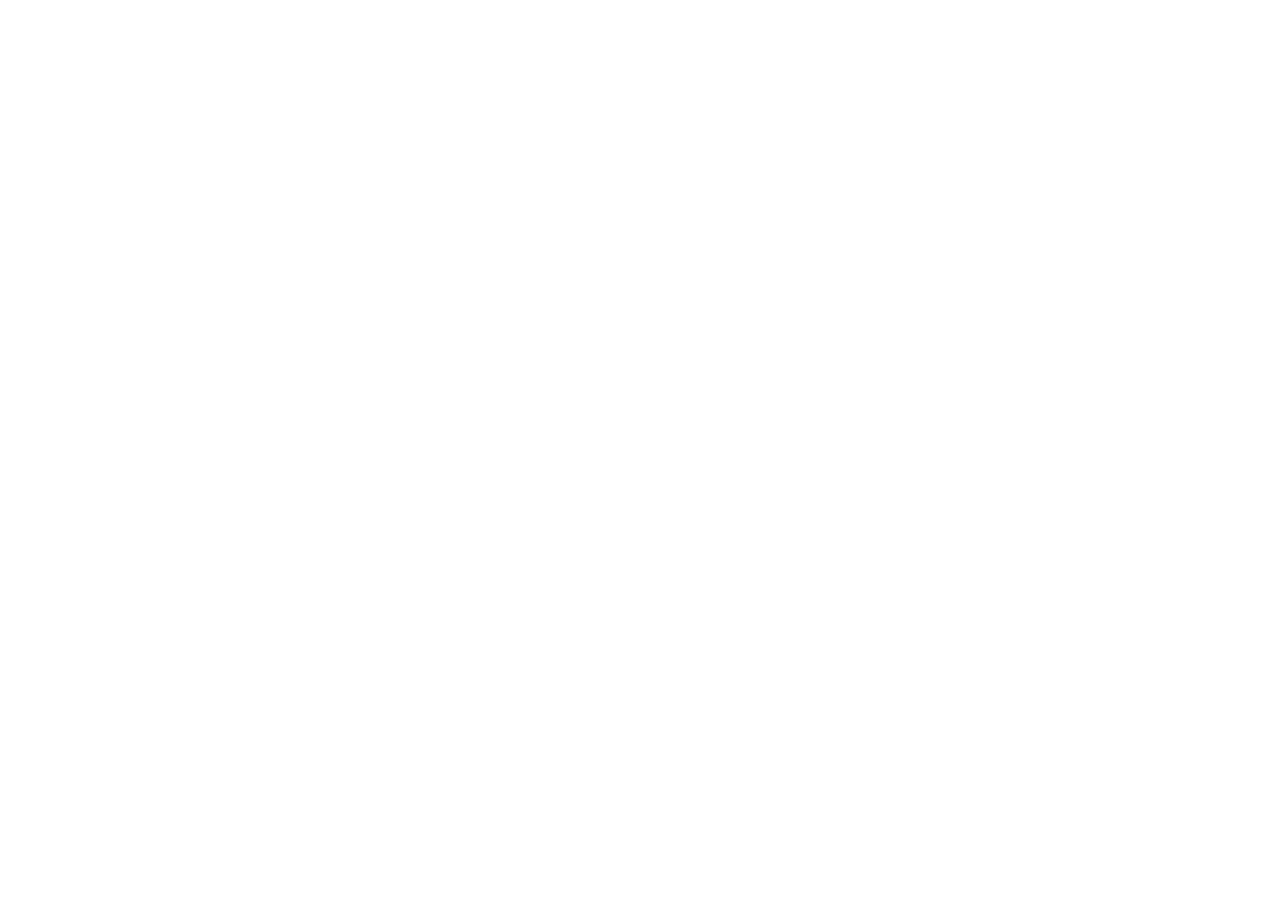
==== admin/admin.html @ 35d72378 "admin page" ====
<!DOCTYPE html>
<html lang="en">
<head>
    <meta charset="UTF-8">
    <meta name="viewport" content="width=device-width, initial-scale=1.0">
    <link rel="stylesheet" href="./../style.css">
    <title>Admin</title>
</head>
<body>
    <template id="active-order-row-template">
        <tr id="active-order-row">
            <td id="item"></td>
            <td id="cost"></td>
            <td id="milk-type"></td>
            <td id="sugars"></td>
            <td id="biscuit"></td>
        </tr>
    </template>

    <template id="admin-order-object-template">
        <table class="admin-order-table">
            <tr>
                <th id="user" style="text-transform: capitalize;">User:</th>
                <th id="pickup-time">Pickup Time:</th>
                <th id="placement-time">Placement Time:</th>
                <th id="cost">cost:</th>
                <th><img src="./img/file_icon.svg" alt="comment_icon"></th>
                <th id="delete"><img src="./img/bin.svg" alt="bin_icon"></th>
            </tr>
            <tr>
                <td colspan="6">
                    <table class="active-order">
                        <tr>
                            <th>Item</th>
                            <th>Cost</th>
                            <th>Milk Type</th>
                            <th>Sugars</th>
                            <th>Biscuit</th>
                        </tr>
                    </table>
                </td>
            </tr>
        </table>
    </template>

    <main></main>

    <script defer src="./../main.js"></script>
    <script defer src="./admin.js"></script>
</body>
</html>
---- style.css ----
html, body {
	margin: 0;
	padding: 0;
	font-family: sans-serif;
}

main {
	height: max-content;
	width: 90vw;
	margin: 0 5vw;
}

.menu-item {
	margin: 5px 20px;
	padding: 10px 25px;
	display: inline-block;
	user-select: none;
	position: relative;
	outline: 1px solid black;
	& div {
		display: inline-block;
		vertical-align: top;
		& img {
			object-fit: cover;
			height: 175px;
			width: 175px;
			border: 1px solid black;
		}
	}
	& .sect-2 {
		outline: 1px solid black;
		padding: 2px;
		height: 175px;
		width: max-content;
		text-align: center;
		& p {
			margin: 0;
			user-select: none;
			text-transform: capitalize;
			text-decoration: underline;
		}
		& #cost {
			text-decoration: none;
			margin-top: 20px;
			font-size: 20px;
		}
		& div {
			width: 150px;
			height: max-content;
			& .number-input {
				border-spacing: 0;
				font-size: 25px;
				position: relative;
				transform: translateX(-50%);
				left: 50%;
				& td:nth-child(1), & td:nth-child(3) {
					user-select: none;
					cursor: pointer;
					position: relative;
					bottom: 1px;
				}
			}
		}
	}
	& #add-to-order {
		user-select: none;
		cursor: pointer;
		display: block;
		border: 2px solid black;
		background-color: skyblue;
		border-radius: 25px;
		padding: 5px 10px;
		width: max-content;
		transition: 250ms;
		margin: auto;
		position: relative;
		top: 10px;
		&:hover {
			transform: scale(1.1);
		}
	}
	& .error-msg-container {
		margin: 0;
		text-align: center;
		font-weight: 700;
		transform: translate(-50%, -50%);
		position: absolute;
		left: 50%;
		top: 50%;
		& #error {
			margin: 0;
			font-size: 20px;
			pointer-events: none;
			white-space: nowrap;
			transform: translateX(-50%);
			text-shadow: -2px 0 white, 0 2px white, 2px 0 white, 0 -2px white;
			position: absolute;
		}
	}
}

.order-placement-menu {
	visibility: hidden;
	width: 100vw;
	height: max-content;
	padding: 20px 0;
	background-color: white;
	outline: 2px solid black;
	transition: 500ms;
	position: fixed;
	bottom: -250px;
	& > .order-placement-menu-body {
		height: max-content;
		width: max-content;
		max-width: 90vw;
		transform: translateX(-50%);
		position: relative;
		left: 50%;
		display: flex;
		flex-wrap: wrap;
		justify-content: center;
		align-items: center;
		& > * {
			margin: 10px;
			white-space: nowrap;
		}
		& .place-order-btn {
			user-select: none;
			cursor: pointer;
			width: max-content;
			background-color: skyblue;
			padding: 10px 15px;
			border-radius: 15px;
			transition: 250ms;
			font-weight: 700;
			border: 3px solid black;
			justify-self: center;
			&:hover {
				transform: scale(1.1);
			}
		}
		& .edit-order-btn {
			user-select: none;
			cursor: pointer;
			width: max-content;
			background-color: skyblue;
			padding: 5px 10px;
			border-radius: 15px;
			transition: 250ms;
			font-weight: 700;
			border: 3px solid black;
			&:hover {
				transform: scale(1.1);
			}
		}
		& .biscuit-inclusion {
			user-select: none;
			cursor: pointer;
			width: max-content;
			background-color: #FF4A3F;
			padding: 5px 10px;
			border-radius: 15px;
			transition: 250ms;
			font-weight: 700;
			border: 3px solid black;
			&:hover {
				transform: scale(1.1);
			}
		}
		& .pickup-input-container {
			width: max-content;
			& p {
				margin: 0;
				text-align: center;
				text-decoration: underline;
			}
			& input {
				border: 1px solid black;
				margin: 10px 0;
				width: 100%;
				display: block;
			}
		}
		& .total-price {
			font-size: 20px;
		}
		& textarea {
			border: 1px solid black;
			white-space: break-spaces;
			resize: none;
			font-family: sans-serif;
		}
	}
}

#current-order-modal {
	background-color: white;
	border: 4px solid black;
	outline: 1px solid black;
	border-radius: 5%;
	width: 70vh;
	height: 70vh;
	& .title {
		margin: 0;
		text-align: center;
		font-weight: 700;
		text-decoration: underline;
		font-size: 25px;
	}
	& .clear-order-modal-btn {
		user-select: none;
		cursor: pointer;
		width: max-content;
		background-color: skyblue;
		padding: 5px 10px;
		border-radius: 15px;
		transition: 250ms;
		font-weight: 700;
		border: 3px solid black;
		transform: translateX(-50%);
		position: absolute;
		bottom: 3%;
		left: 50%;
		&:hover {
			transform: translateX(-50%) scale(1.1);
		}
	}
	& .close-modal-btn {
		user-select: none;
		cursor: pointer;
		width: max-content;
		background-color: skyblue;
		padding: 5px 10px;
		border-radius: 15px;
		transition: 250ms;
		font-weight: 700;
		border: 3px solid black;
		position: absolute;
		bottom: 3%;
		right: 3%;
		&:hover {
			transform: scale(1.1);
		}
	}
	& .modal-body {
		width: 90%;
		height: 80%;
		overflow-x: hidden;
		overflow-y: scroll;
		transform: translate(-50%, -50%);
		position: absolute;
		top: 50%;
		left: 50%;
		&::-webkit-scrollbar {
			display: none;
		}
		& table {
			width: 100%;
			& td, th {
				width: 19.2%;
				outline: 1px solid black;
				&:last-child {
					width: 4%;
				}
			}
			& td {
				padding: 2px 5px;
				text-align: right;
				user-select: none;
				&:nth-child(5) {
					cursor: pointer;
				}
				&:nth-child(6) {
					cursor: pointer;
					& img {
						transition: 150ms;
						&:hover {
							transform: scale(1.1);
						}
					}
				}
			}
			& th {
				background-color: #afafaf;
			}
		}
	}
	& .blur-backdrop {
		width: 90%;
		height: 80%;
		transition: 250ms;
		pointer-events: none;
		background: linear-gradient(180deg, rgba(255, 255, 255, 0) 0%, rgba(255, 255, 255, 0) 80%, rgba(255, 255, 255, 1) 100%);
		transform: translate(-50%, -50%);
		position: absolute;
		top: 50%;
		left: 50%;
	}
}

.admin-order-table {
	width: 100%;
	user-select: none;
	margin-bottom: 10px;
	border-collapse: collapse;
	& tr, td, th {
		border: 1px solid black;
	}
	& > tbody > tr:first-child {
		background-color: #585858;
		color: white;
		letter-spacing: 1px;
		& th {
			width: 20%;
		}
		& th:nth-child(5), th:last-child {
			cursor: pointer;
			width: 2.5%;
			& img {
				transition: 250ms;
				transform: translateY(2px);
				&:hover {
					transform: translateY(2px) scale(1.1);
				}
			}
		}
	}
	& .active-order {
		width: 100%;
		border-collapse: collapse;
		text-transform: capitalize;
		& tr:first-child {
			background-color: #818181;
		}
		& tr:not(tr:first-child) > td {
			width: 20%;
			text-align: right;
			padding: 0 10px;
		}
	}
}

.confirm-backdrop {
	user-select: none;
	width: 100vw;
	height: 100vh;
	background-color: rgba(0, 0, 0, 0.5);
	position: fixed;
	top: 0;
	& .confirm-container {
		font-size: 20px;
		max-width: 300px;
		text-transform: capitalize;
		background-color: white;
		padding: 10px 20px;
		border-radius: 10px;
		border: 2px solid black;
		transform: translate(-50%, -50%);
		position: fixed;
		left: 50%;
		top: 50%;
		& .head > p {
			margin: 0;
			margin-bottom: 5px;
			text-align: center;
		}
		& .foot {
			display: flex;
			flex-wrap: nowrap;
			justify-content: center;
			& div {
				margin: 0 10px;
				padding: 2px 5px;
				border-radius: 10px;
				border: 1px solid black;
				transition: 250ms;
				cursor: pointer;
				&:hover {
					transform: scale(1.1);
				}
			}
		}
	}
}
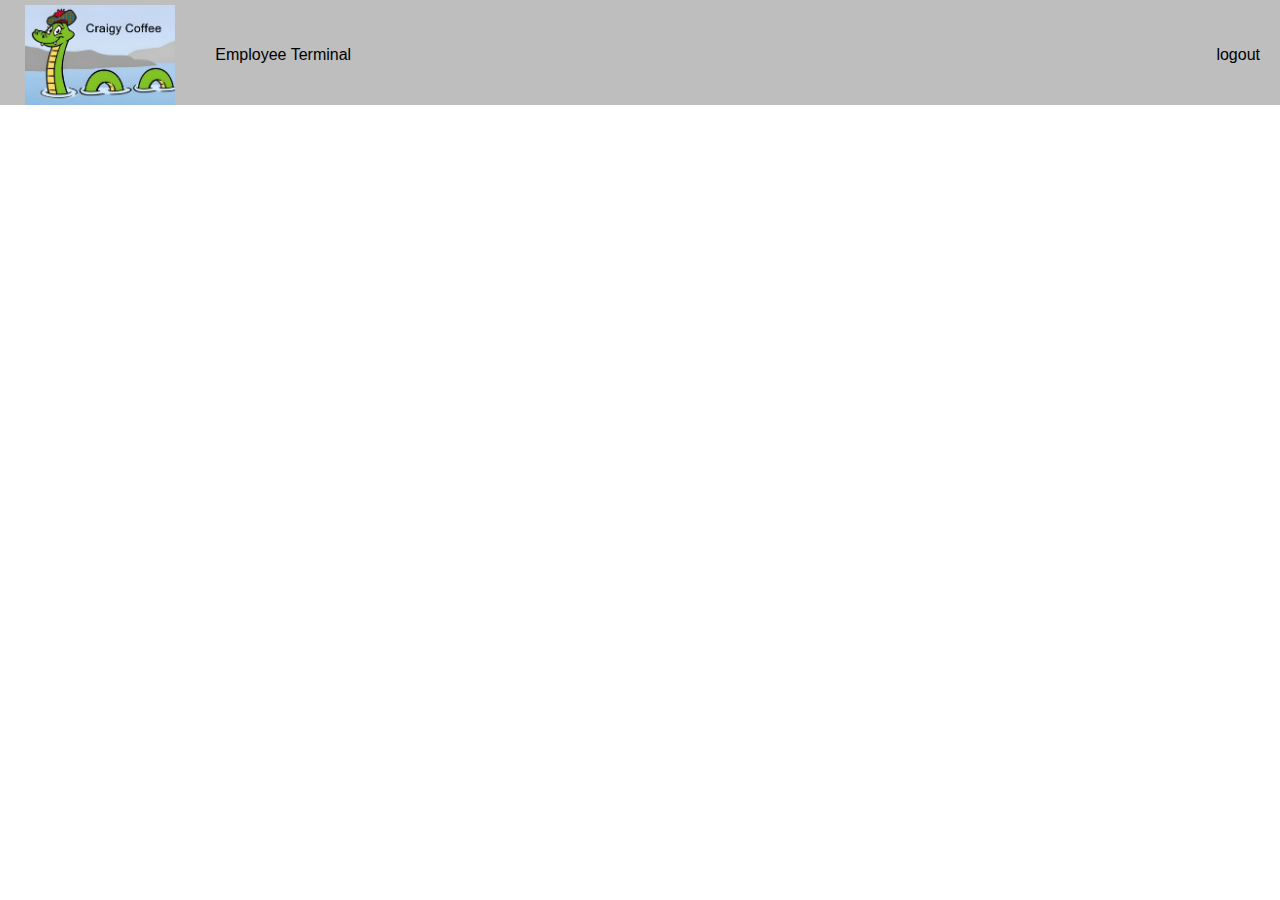
==== commit 7110a9af: "login & sign up menus" ====
--- a/admin/admin.html
+++ b/admin/admin.html
@@ -1,51 +1,57 @@
 <!DOCTYPE html>
 <html lang="en">
 <head>
-    <meta charset="UTF-8">
-    <meta name="viewport" content="width=device-width, initial-scale=1.0">
-    <link rel="stylesheet" href="./../style.css">
-    <title>Admin</title>
+	<meta charset="UTF-8">
+	<meta name="viewport" content="width=device-width, initial-scale=1.0">
+	<link rel="stylesheet" href="./../style.css">
+	<title>Admin</title>
 </head>
 <body>
-    <template id="active-order-row-template">
-        <tr id="active-order-row">
-            <td id="item"></td>
-            <td id="cost"></td>
-            <td id="milk-type"></td>
-            <td id="sugars"></td>
-            <td id="biscuit"></td>
-        </tr>
-    </template>
+	<template id="active-order-row-template">
+		<tr id="active-order-row">
+			<td id="item"></td>
+			<td id="cost"></td>
+			<td id="milk-type"></td>
+			<td id="sugars"></td>
+			<td id="biscuit"></td>
+		</tr>
+	</template>
 
-    <template id="admin-order-object-template">
-        <table class="admin-order-table">
-            <tr>
-                <th id="user" style="text-transform: capitalize;">User:</th>
-                <th id="pickup-time">Pickup Time:</th>
-                <th id="placement-time">Placement Time:</th>
-                <th id="cost">cost:</th>
-                <th><img src="./img/file_icon.svg" alt="comment_icon"></th>
-                <th id="delete"><img src="./img/bin.svg" alt="bin_icon"></th>
-            </tr>
-            <tr>
-                <td colspan="6">
-                    <table class="active-order">
-                        <tr>
-                            <th>Item</th>
-                            <th>Cost</th>
-                            <th>Milk Type</th>
-                            <th>Sugars</th>
-                            <th>Biscuit</th>
-                        </tr>
-                    </table>
-                </td>
-            </tr>
-        </table>
-    </template>
+	<template id="admin-order-object-template">
+		<table class="admin-order-table">
+			<tr>
+				<th id="user">User:</th>
+				<th id="pickup-time">Pickup Time:</th>
+				<th id="placement-time">Placement Time:</th>
+				<th id="cost">cost:</th>
+				<th id="comment-btn"><img src="./img/file_icon.svg" alt="comment_icon"></th>
+				<th id="delete"><img src="./img/bin.svg" alt="bin_icon"></th>
+			</tr>
+			<tr>
+				<td colspan="6">
+					<table class="active-order">
+						<tr>
+							<th>Item</th>
+							<th>Cost</th>
+							<th>Milk Type</th>
+							<th>Sugars</th>
+							<th>Biscuit</th>
+						</tr>
+					</table>
+				</td>
+			</tr>
+		</table>
+	</template>
 
-    <main></main>
+	<div class="navbar">
+		<img src="./../img/logo.jpg" style="height: 100px;" alt="logo" draggable="false" onclick="window.location.assign('./../index.html')">
+		<p style="cursor: auto;">employee terminal</p>
+		<p id="logout-btn">logout</p>
+	</div>
 
-    <script defer src="./../main.js"></script>
-    <script defer src="./admin.js"></script>
+	<main style="margin-top: 10px;"></main>
+
+	<script src="./../main.js"></script>
+	<script defer src="./admin.js"></script>
 </body>
 </html>--- a/style.css
+++ b/style.css
@@ -169,6 +169,15 @@
 		}
 		& .pickup-input-container {
 			width: max-content;
+			& .time-select {
+				margin: 3px 0;
+				text-decoration: none;
+				& input {
+					width: 20px;
+					display: inline-block;
+					margin: 0;
+				}
+			}
 			& p {
 				margin: 0;
 				text-align: center;
@@ -303,6 +312,9 @@
 	user-select: none;
 	margin-bottom: 10px;
 	border-collapse: collapse;
+	position: relative;
+	--comment-text: "*temp_onload*";
+	--comment-opacity: 0;
 	& tr, td, th {
 		border: 1px solid black;
 	}
@@ -337,6 +349,24 @@
 			text-align: right;
 			padding: 0 10px;
 		}
+	}
+	&::before {
+		opacity: var(--comment-opacity);
+		content: var(--comment-text);
+		white-space: break-spaces;
+		max-width: 90%;
+		max-height: 90%;
+		overflow-x: hidden;
+		overflow-y: auto;
+		transition: 150ms;
+		background-color: white;
+		border: 3px solid black;
+		border-radius: 10px;
+		padding: 5px 10px;
+		transform: translate(-50%, -50%);
+		position: absolute;
+		top: 50%;
+		left: 50%;
 	}
 }
 
@@ -381,4 +411,120 @@
 			}
 		}
 	}
+}
+
+.login-container {
+	font-size: 20px;
+	user-select: none;
+	margin: 40px 0 0 20px;
+	& input {
+		transform: translateY(-1px);
+	}
+	& table {
+		border-collapse: collapse;
+		& td:first-child {
+			padding-left: 5px;
+		}
+		& td:last-child {
+			padding: 2px 5px 2px 0;
+		}
+	}
+	& .error-msg {
+		display: none;
+		font-size: 15px;
+		color: red;
+		text-transform: capitalize;
+	}
+	& .submit-btn {
+		margin-top: 15px;
+		width: max-content;
+		background-color: skyblue;
+		padding: 5px 10px;
+		transition: 250ms;
+		cursor: pointer;
+		border-radius: 15px;
+		border: 2px solid black;
+		&:hover {
+			transform: scale(1.1);
+		}
+	}
+}
+
+.navbar {
+	padding: 5px 5px 0 5px;
+	background-color: #bebebe;
+	display: flex;
+	flex-direction: row;
+	align-items: center;
+	& > * {
+		padding: 0 20px;
+		cursor: pointer;
+	}
+	& > p {
+		user-select: none;
+		text-transform: capitalize;
+		cursor: pointer;
+	}
+	& #logout-btn {
+		position: absolute;
+		right: 0;
+	}
+}
+
+.index-input-container {
+	user-select: none;
+	height: max-content;
+	width: max-content;
+	margin-left: 5vw;
+	text-transform: capitalize;
+	& a {
+		background-color: skyblue;
+		text-decoration: none;
+		color: black;
+		display: block;
+		margin: 15px 0;
+		padding: 5px 10px;
+		border-radius: 10px;
+		transition: 150ms;
+		cursor: pointer;
+		text-align: center;
+		border: 2px solid black;
+		&:hover {
+			transform: scale(1.1);
+		}
+	}
+	& a:last-child {
+		margin-top: 40px;
+	}
+}
+
+.index-carousel {
+	overflow: hidden;
+	height: 50vh;
+	width: 40vw;
+	white-space: nowrap;
+	margin-right: 5vw;
+	position: relative;
+	& img {
+		object-fit: cover;
+		width: inherit;
+		height: inherit;
+		position: absolute;
+		top: 0;
+	}
+	& img.active {
+		transition: 750ms ease-in-out;
+		visibility: visible;
+		transform: translateX(0%);
+	}
+	& img.inactive {
+		transition: 0ms;
+		visibility: hidden;
+		transform: translateX(100%);
+	}
+	& img.offload {
+		transition: 750ms ease-in-out;
+		visibility: visible;
+		transform: translateX(-100%);
+	}
 }